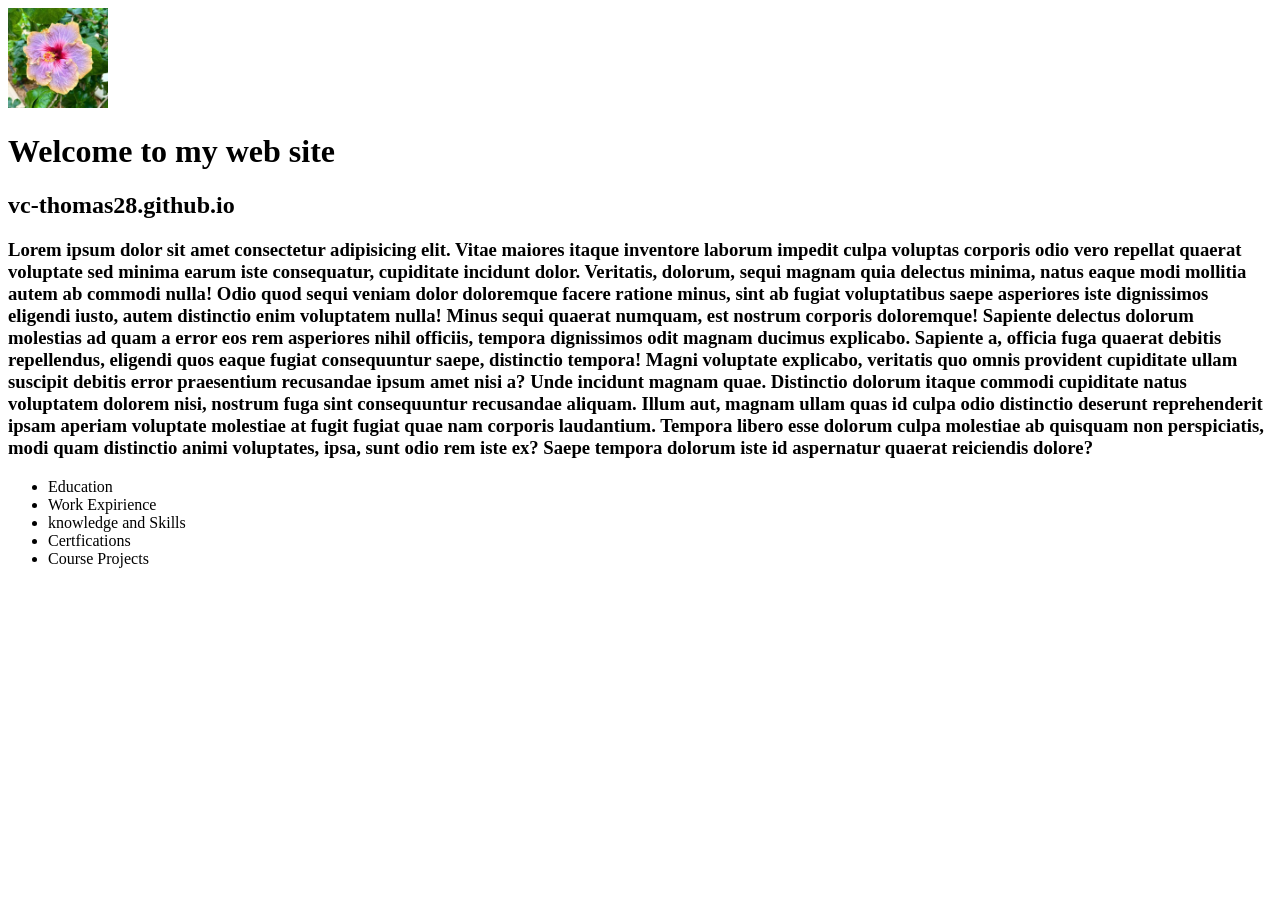
==== index.html @ f4d2444c "Added a nav" ====
<!DOCTYPE html>
<html lang="en">
<head>
    <meta charset="UTF-8">
    <meta name="viewport" content="width=device-width, initial-scale=1.0">
    <meta name="description" content="Vanessa Thoma personal web site">
    <meta name="keywords" content="vanessa, thomas, shsu, mis, coba, students">
    <title>Vanessa Thomas personal web site</title>
</head>
<body>
    <header> 
        <img src="images/images.jpeg" alt="a flower" height="100">
    </header> 
    <main>
        <h1>Welcome to my web site</h1>
        <h2>vc-thomas28.github.io</h2>
        <h3>Lorem ipsum dolor sit amet consectetur adipisicing elit. Vitae maiores itaque inventore laborum impedit culpa voluptas corporis odio vero repellat quaerat voluptate sed minima earum iste consequatur, cupiditate incidunt dolor. Veritatis, dolorum, sequi magnam quia delectus minima, natus eaque modi mollitia autem ab commodi nulla! Odio quod sequi veniam dolor doloremque facere ratione minus, sint ab fugiat voluptatibus saepe asperiores iste dignissimos eligendi iusto, autem distinctio enim voluptatem nulla! Minus sequi quaerat numquam, est nostrum corporis doloremque! Sapiente delectus dolorum molestias ad quam a error eos rem asperiores nihil officiis, tempora dignissimos odit magnam ducimus explicabo. Sapiente a, officia fuga quaerat debitis repellendus, eligendi quos eaque fugiat consequuntur saepe, distinctio tempora! Magni voluptate explicabo, veritatis quo omnis provident cupiditate ullam suscipit debitis error praesentium recusandae ipsum amet nisi a? Unde incidunt magnam quae. Distinctio dolorum itaque commodi cupiditate natus voluptatem dolorem nisi, nostrum fuga sint consequuntur recusandae aliquam. Illum aut, magnam ullam quas id culpa odio distinctio deserunt reprehenderit ipsam aperiam voluptate molestiae at fugit fugiat quae nam corporis laudantium. Tempora libero esse dolorum culpa molestiae ab quisquam non perspiciatis, modi quam distinctio animi voluptates, ipsa, sunt odio rem iste ex? Saepe tempora dolorum iste id aspernatur quaerat reiciendis dolore?</h3>
        <nav>
            <ul>
                <li>Education</li>
                <li>Work Expirience</li>
                <li>knowledge and Skills</li>
                <li>Certfications</li>
                <li>Course Projects</li>
            </ul>
        </nav>
    </main>



</body>
</html>
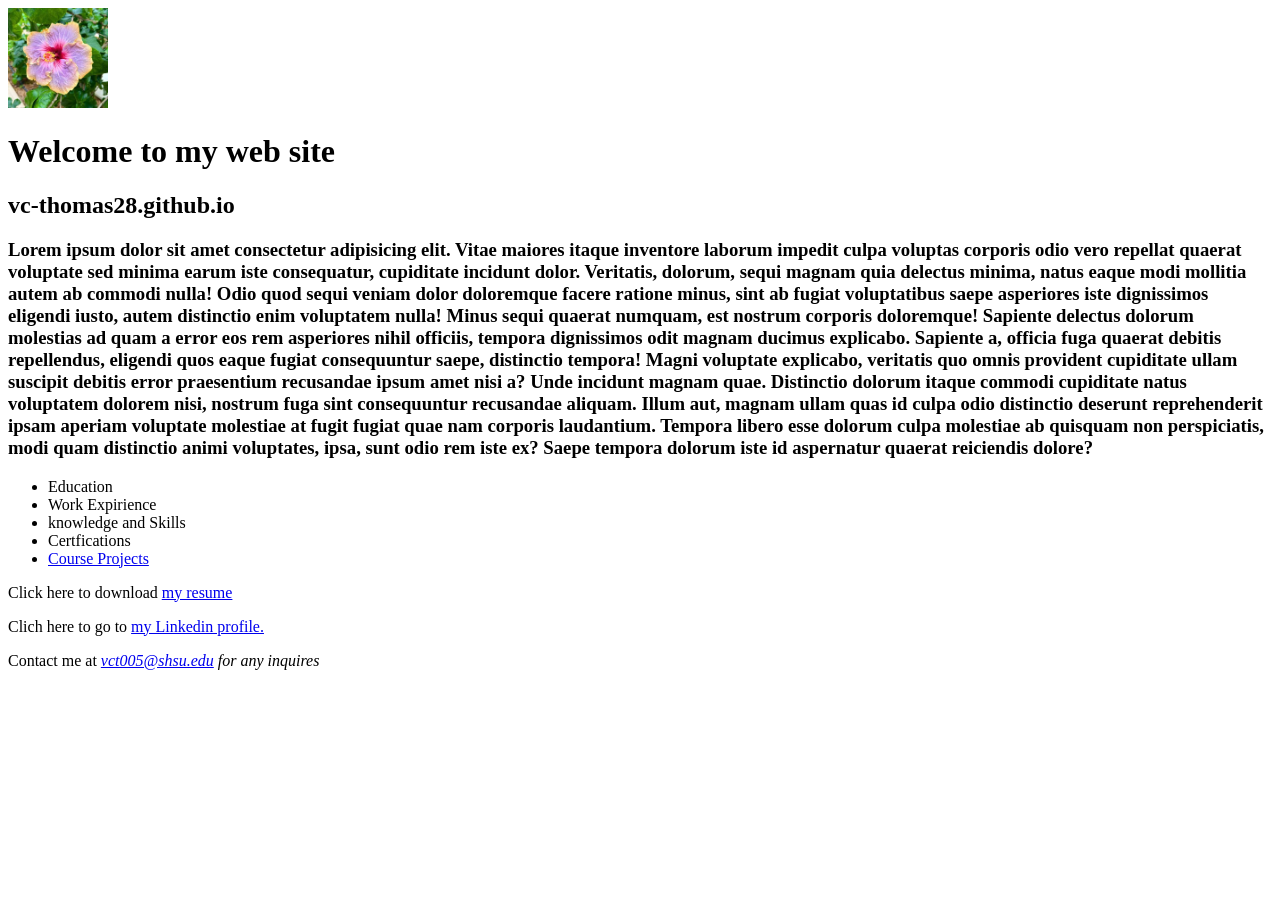
==== commit bbd9a7e3: "Finished putting all the contact information" ====
--- a/index.html
+++ b/index.html
@@ -21,9 +21,12 @@
                 <li>Work Expirience</li>
                 <li>knowledge and Skills</li>
                 <li>Certfications</li>
-                <li>Course Projects</li>
+                <li><a href="#">Course Projects</a></li>
             </ul>
         </nav>
+        <p>Click here to download <a href="files/Vanessa's Resume 2026.pdf">my resume</a></p>
+        <p>Clich here to go to <a href="https://www.linkedin.com/feed/">my Linkedin profile. </a></p>
+        <p>Contact me at <em><a href="mailto:vct005@shsu.edu"><em>vct005@shsu.edu</em></a> for any inquires</p>
     </main>
 
 
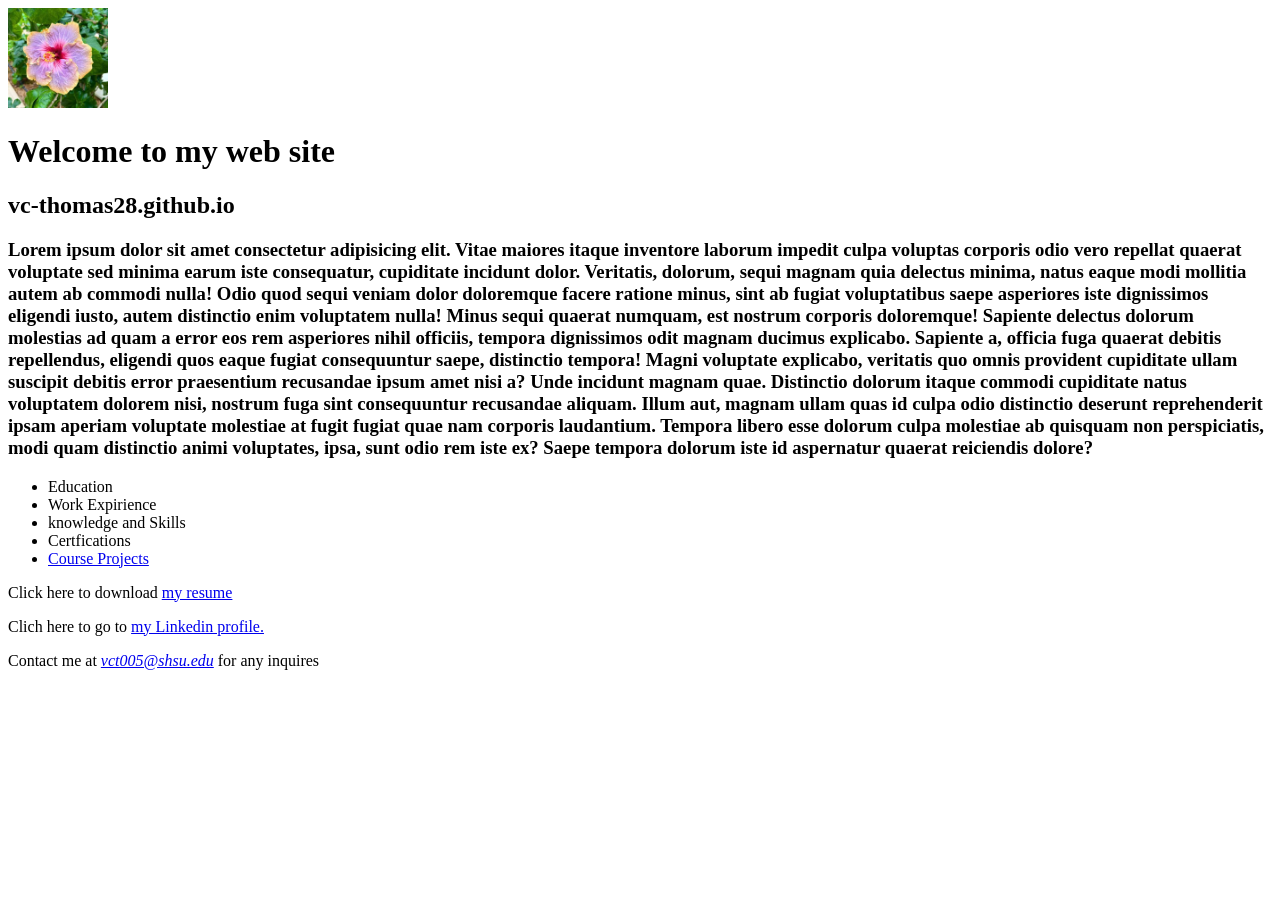
==== commit 24b2fc98: "Just finished imputting my sam email as contact information" ====
--- a/index.html
+++ b/index.html
@@ -24,12 +24,10 @@
                 <li><a href="#">Course Projects</a></li>
             </ul>
         </nav>
-        <p>Click here to download <a href="files/Vanessa's Resume 2026.pdf">my resume</a></p>
-        <p>Clich here to go to <a href="https://www.linkedin.com/feed/">my Linkedin profile. </a></p>
-        <p>Contact me at <em><a href="mailto:vct005@shsu.edu"><em>vct005@shsu.edu</em></a> for any inquires</p>
+        <p>Click here to download <a href="files/Vanessa's%20Resume%202026.pdf">my resume</a></p>
+        <p>Clich here to go to <a href="https://www.linkedin.com/feed/" target="_blank">my Linkedin profile.</a></p>
+        <p>Contact me at <a href="mailto:vct005@shsu.edu"><em>vct005@shsu.edu</em></a> for any inquires</p>
     </main>
-
-
 
 </body>
 </html>
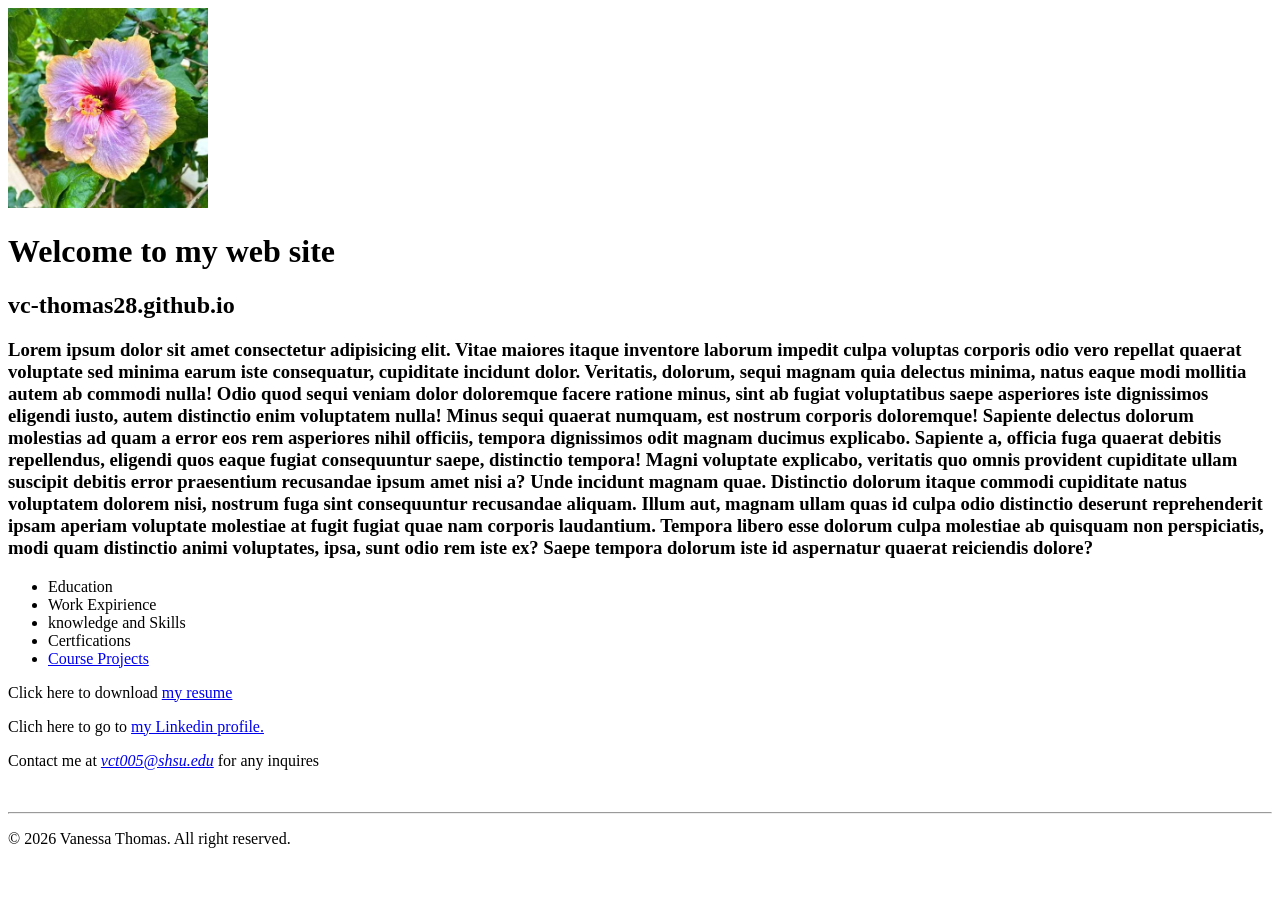
==== commit 3635349b: "Finished my website after adding my copyright notes" ====
--- a/index.html
+++ b/index.html
@@ -9,7 +9,7 @@
 </head>
 <body>
     <header> 
-        <img src="images/images.jpeg" alt="a flower" height="100">
+        <img src="images/images.jpeg" alt="a flower" height="200">
     </header> 
     <main>
         <h1>Welcome to my web site</h1>
@@ -28,6 +28,10 @@
         <p>Clich here to go to <a href="https://www.linkedin.com/feed/" target="_blank">my Linkedin profile.</a></p>
         <p>Contact me at <a href="mailto:vct005@shsu.edu"><em>vct005@shsu.edu</em></a> for any inquires</p>
     </main>
-
+    <br>
+    <hr>
+    <footer>
+        <p>&copy; 2026 Vanessa Thomas. All right reserved.</p>
+    </footer>
 </body>
 </html>
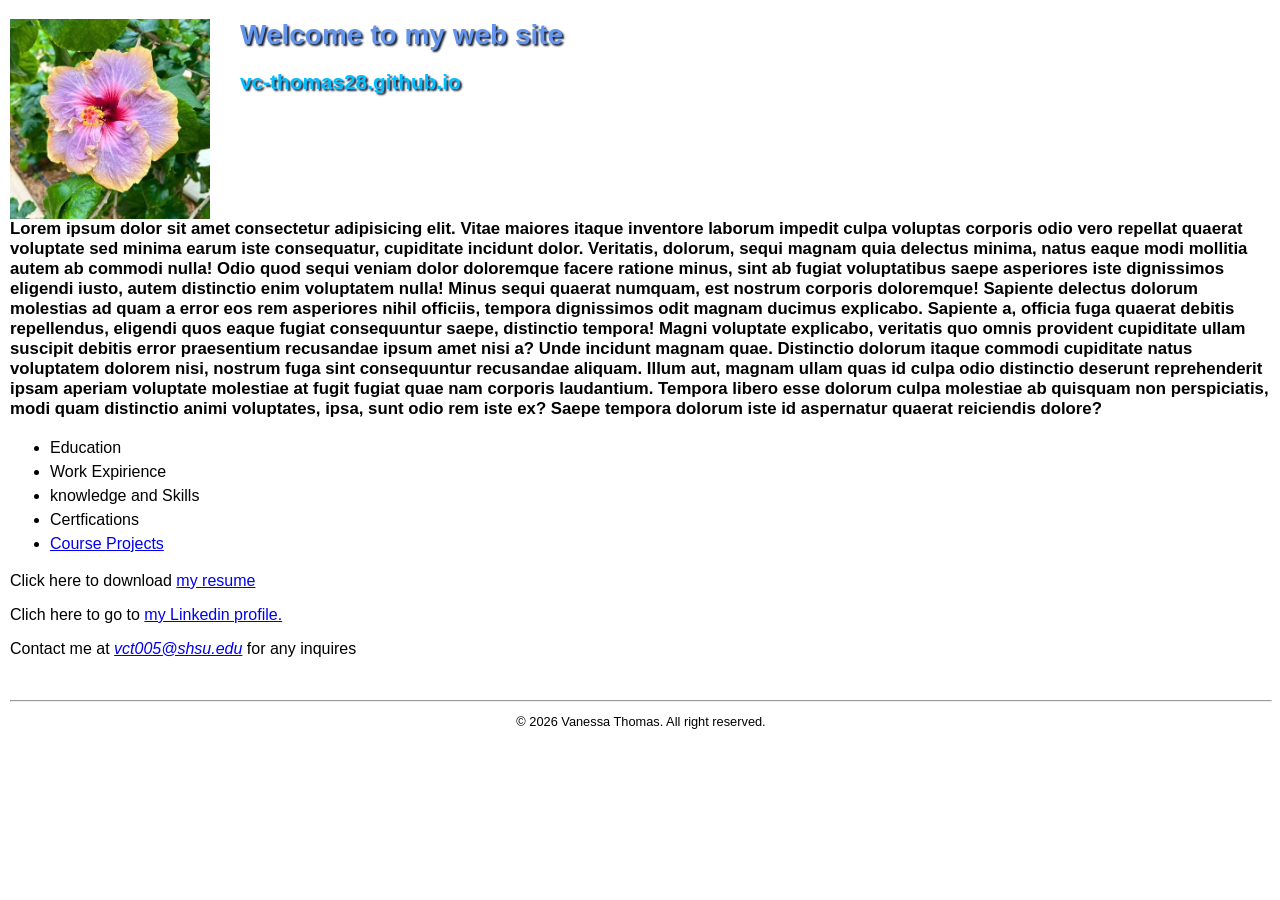
==== commit 94ead060: "finish" ====
--- a/index.html
+++ b/index.html
@@ -5,18 +5,19 @@
     <meta name="viewport" content="width=device-width, initial-scale=1.0">
     <meta name="description" content="Vanessa Thoma personal web site">
     <meta name="keywords" content="vanessa, thomas, shsu, mis, coba, students">
-    <title>Vanessa Thomas personal web site</title>
+    <title> Vanessa Thomas personal web site</title>
+    <link rel="stylesheet" href="styles/main.css"> 
 </head>
 <body>
     <header> 
         <img src="images/images.jpeg" alt="a flower" height="200">
+         <h1 class="shadow">Welcome to my web site</h1>
+        <h2 class="shadow">vc-thomas28.github.io</h2>
     </header> 
     <main>
-        <h1>Welcome to my web site</h1>
-        <h2>vc-thomas28.github.io</h2>
         <h3>Lorem ipsum dolor sit amet consectetur adipisicing elit. Vitae maiores itaque inventore laborum impedit culpa voluptas corporis odio vero repellat quaerat voluptate sed minima earum iste consequatur, cupiditate incidunt dolor. Veritatis, dolorum, sequi magnam quia delectus minima, natus eaque modi mollitia autem ab commodi nulla! Odio quod sequi veniam dolor doloremque facere ratione minus, sint ab fugiat voluptatibus saepe asperiores iste dignissimos eligendi iusto, autem distinctio enim voluptatem nulla! Minus sequi quaerat numquam, est nostrum corporis doloremque! Sapiente delectus dolorum molestias ad quam a error eos rem asperiores nihil officiis, tempora dignissimos odit magnam ducimus explicabo. Sapiente a, officia fuga quaerat debitis repellendus, eligendi quos eaque fugiat consequuntur saepe, distinctio tempora! Magni voluptate explicabo, veritatis quo omnis provident cupiditate ullam suscipit debitis error praesentium recusandae ipsum amet nisi a? Unde incidunt magnam quae. Distinctio dolorum itaque commodi cupiditate natus voluptatem dolorem nisi, nostrum fuga sint consequuntur recusandae aliquam. Illum aut, magnam ullam quas id culpa odio distinctio deserunt reprehenderit ipsam aperiam voluptate molestiae at fugit fugiat quae nam corporis laudantium. Tempora libero esse dolorum culpa molestiae ab quisquam non perspiciatis, modi quam distinctio animi voluptates, ipsa, sunt odio rem iste ex? Saepe tempora dolorum iste id aspernatur quaerat reiciendis dolore?</h3>
         <nav>
-            <ul>
+            <ul id="list">
                 <li>Education</li>
                 <li>Work Expirience</li>
                 <li>knowledge and Skills</li>
@@ -31,7 +32,7 @@
     <br>
     <hr>
     <footer>
-        <p>&copy; 2026 Vanessa Thomas. All right reserved.</p>
+        <p class="copyright">&copy; 2026 Vanessa Thomas. All right reserved.</p>
     </footer>
 </body>
 </html>
--- a/styles/main.css
+++ b/styles/main.css
@@ -0,0 +1,39 @@
+body {
+    font-family: Arial, Helvetica, sans-serif;
+    font-size: 100%;
+    margin-left: 10px;
+}
+a:focus, a:hover {
+    font-style: italic;
+    color:darkblue;
+}
+header h1 {
+    font-size: 175%;
+    color: cornflowerblue;
+    text-indent: 30px;
+}
+header h2{
+    font-size: 130%;
+    color:deepskyblue;
+    text-indent: 30px;
+}
+header img {
+    float: left;
+}
+.shadow {
+    text-shadow: 2px 2px 2px rgb(19, 30, 52);
+}
+main { 
+    clear: left;
+}
+main h3 {
+    margin-top: 3em;
+    font-size: 105%;
+}
+#list {
+    line-height: 1.5em;
+}
+footer p.copyright {
+    text-align: center;
+    font-size: 80%;
+}
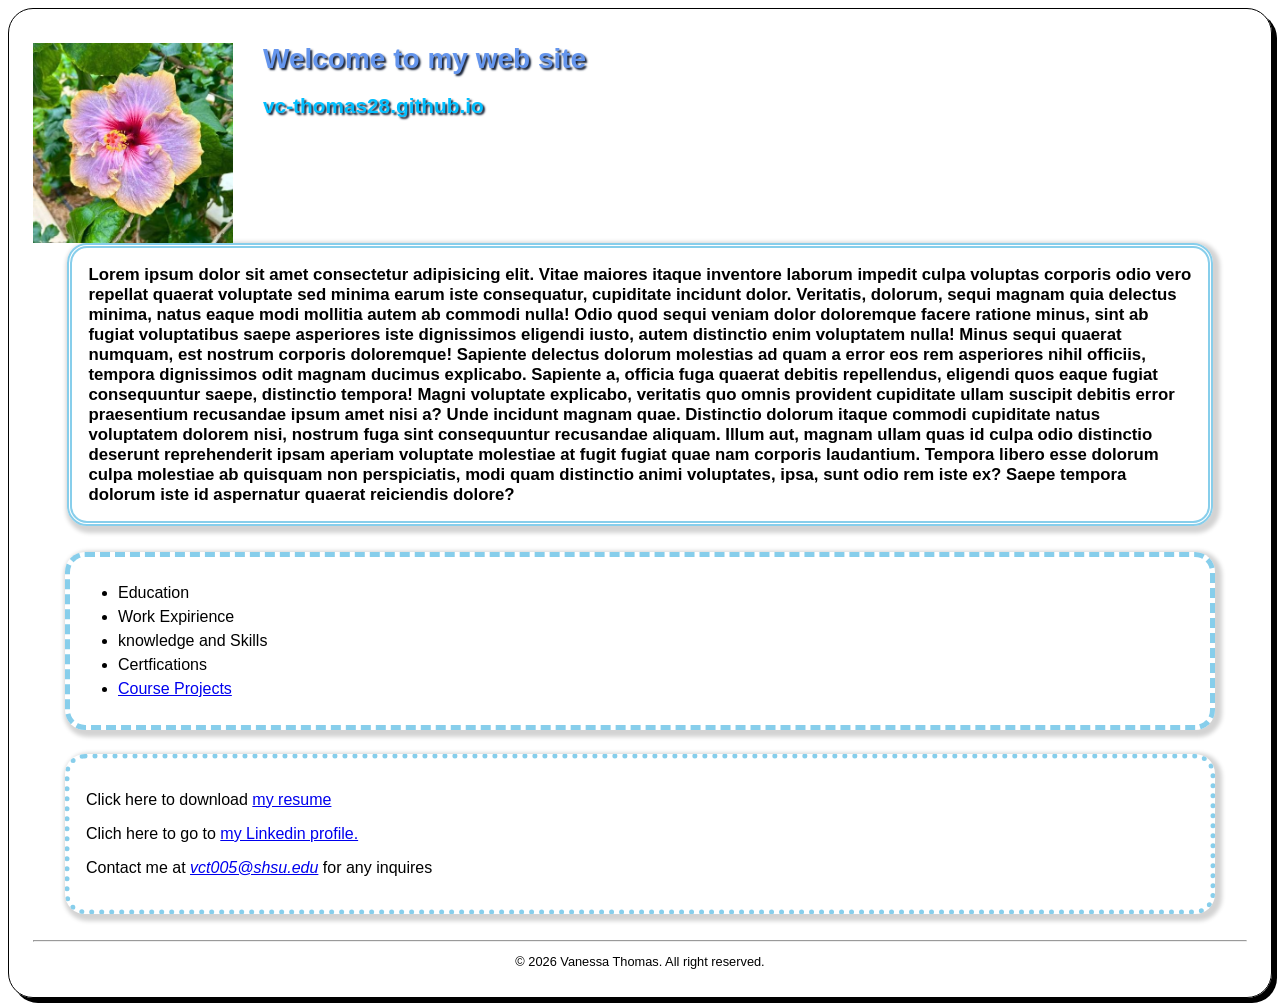
==== commit 53f3ceae: "finished Q7 & need to finish 8" ====
--- a/index.html
+++ b/index.html
@@ -25,9 +25,11 @@
                 <li><a href="#">Course Projects</a></li>
             </ul>
         </nav>
+        <div class="contact">
         <p>Click here to download <a href="files/Vanessa's%20Resume%202026.pdf">my resume</a></p>
         <p>Clich here to go to <a href="https://www.linkedin.com/feed/" target="_blank">my Linkedin profile.</a></p>
         <p>Contact me at <a href="mailto:vct005@shsu.edu"><em>vct005@shsu.edu</em></a> for any inquires</p>
+    </div>
     </main>
     <br>
     <hr>
--- a/styles/main.css
+++ b/styles/main.css
@@ -1,7 +1,19 @@
+html {
+    background-image: bottom, white 0%, #facd8a 100%
+}
 body {
+    width: 1000;
+    background-color: white;
     font-family: Arial, Helvetica, sans-serif;
     font-size: 100%;
-    margin-left: 10px;
+    margin: 15px, auto;
+    padding: 15px 1.5em;
+    border: 1px solid black;
+    border-radius: 25px;
+    box-shadow: 5px 5px 0 0;
+    background-image:url ("../images/images.jpeg");
+    background-repeat: repeat-y;
+    background-attachment: fixed;
 }
 a:focus, a:hover {
     font-style: italic;
@@ -19,6 +31,7 @@
 }
 header img {
     float: left;
+    margin-left: 0; 
 }
 .shadow {
     text-shadow: 2px 2px 2px rgb(19, 30, 52);
@@ -27,8 +40,26 @@
     clear: left;
 }
 main h3 {
-    margin-top: 3em;
+    margin: 3em 2em 1.5em 2em;
+    border: 5px double skyblue;
+    border-radius: 20px;
+    box-shadow: 3px 3px 4px 4px lightgray;
+    padding: 1em;
     font-size: 105%;
+}
+main nav {
+    margin: 1.5em 2em 1.5em;
+    border: 5px dashed skyblue;
+    border-radius: 20px;
+    box-shadow: 3px 3px 4px 4px lightgray;
+    padding: 0.5em;
+}
+main div.contact {
+    margin: 1.5em 2em 0 2em;
+    border: 5px dotted skyblue;
+    border-radius: 20px;
+    box-shadow: 3px 3px 4px 4px lightgray;
+    padding: 1em;
 }
 #list {
     line-height: 1.5em;
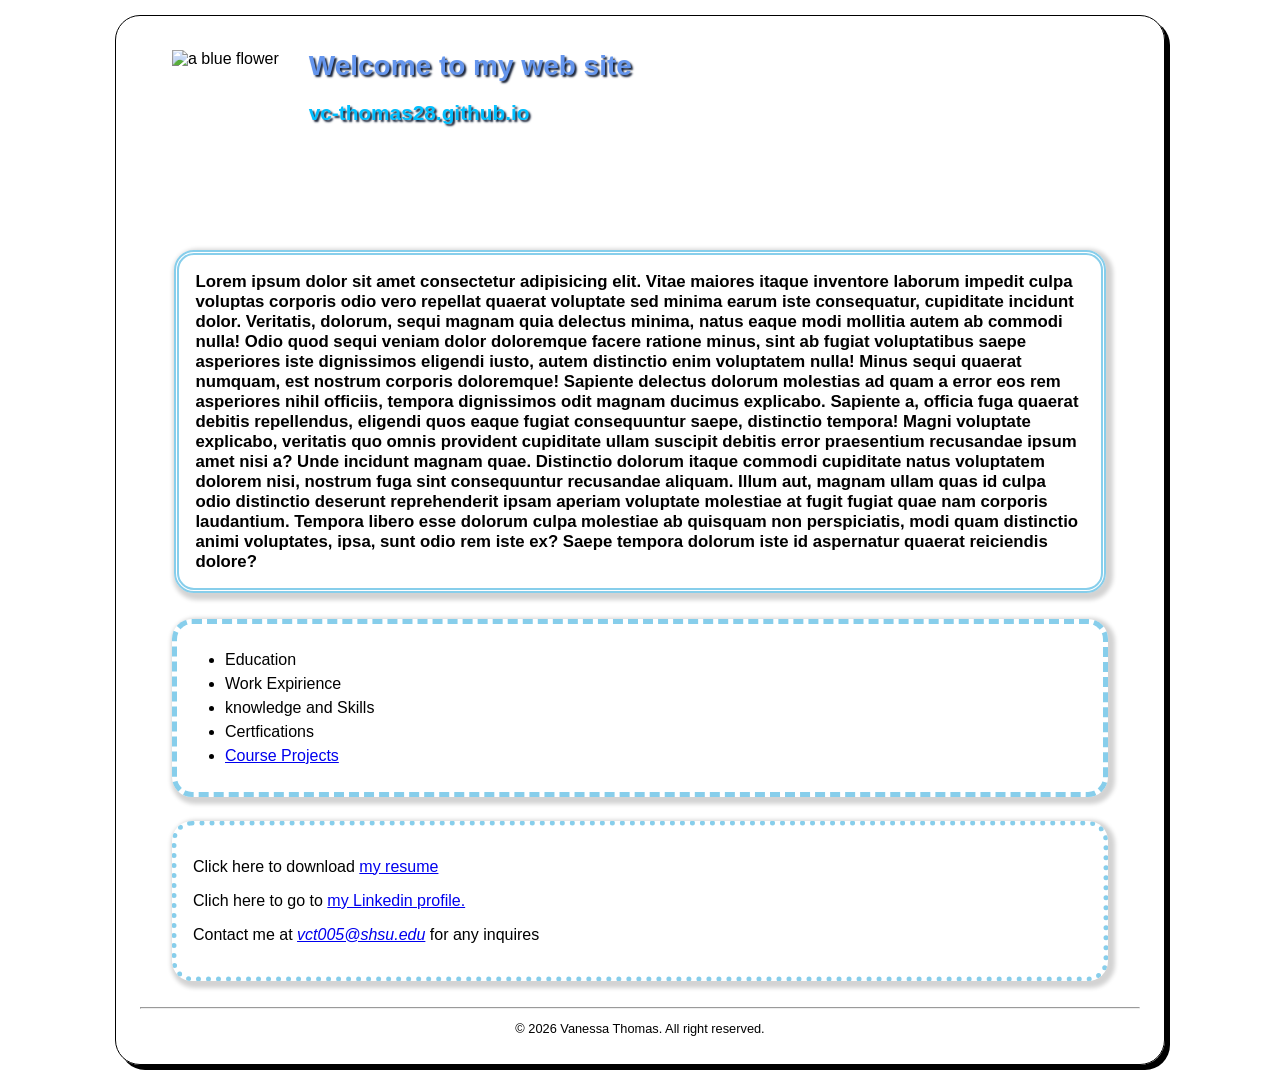
==== commit 21c8c9d7: "fixed my flower...starting css" ====
--- a/index.html
+++ b/index.html
@@ -10,7 +10,7 @@
 </head>
 <body>
     <header> 
-        <img src="images/images.jpeg" alt="a flower" height="200">
+        <img src="images/flower.jpeg" alt="a blue flower" height="200">
          <h1 class="shadow">Welcome to my web site</h1>
         <h2 class="shadow">vc-thomas28.github.io</h2>
     </header> 
--- a/styles/main.css
+++ b/styles/main.css
@@ -2,16 +2,16 @@
     background-image: bottom, white 0%, #facd8a 100%
 }
 body {
-    width: 1000;
+    width: 1000px;
     background-color: white;
     font-family: Arial, Helvetica, sans-serif;
     font-size: 100%;
-    margin: 15px, auto;
+    margin: 15px auto;
     padding: 15px 1.5em;
     border: 1px solid black;
     border-radius: 25px;
     box-shadow: 5px 5px 0 0;
-    background-image:url ("../images/images.jpeg");
+    background-image:url("../images/images.jpeg");
     background-repeat: repeat-y;
     background-attachment: fixed;
 }
@@ -31,7 +31,7 @@
 }
 header img {
     float: left;
-    margin-left: 0; 
+    margin-left: 2em; 
 }
 .shadow {
     text-shadow: 2px 2px 2px rgb(19, 30, 52);
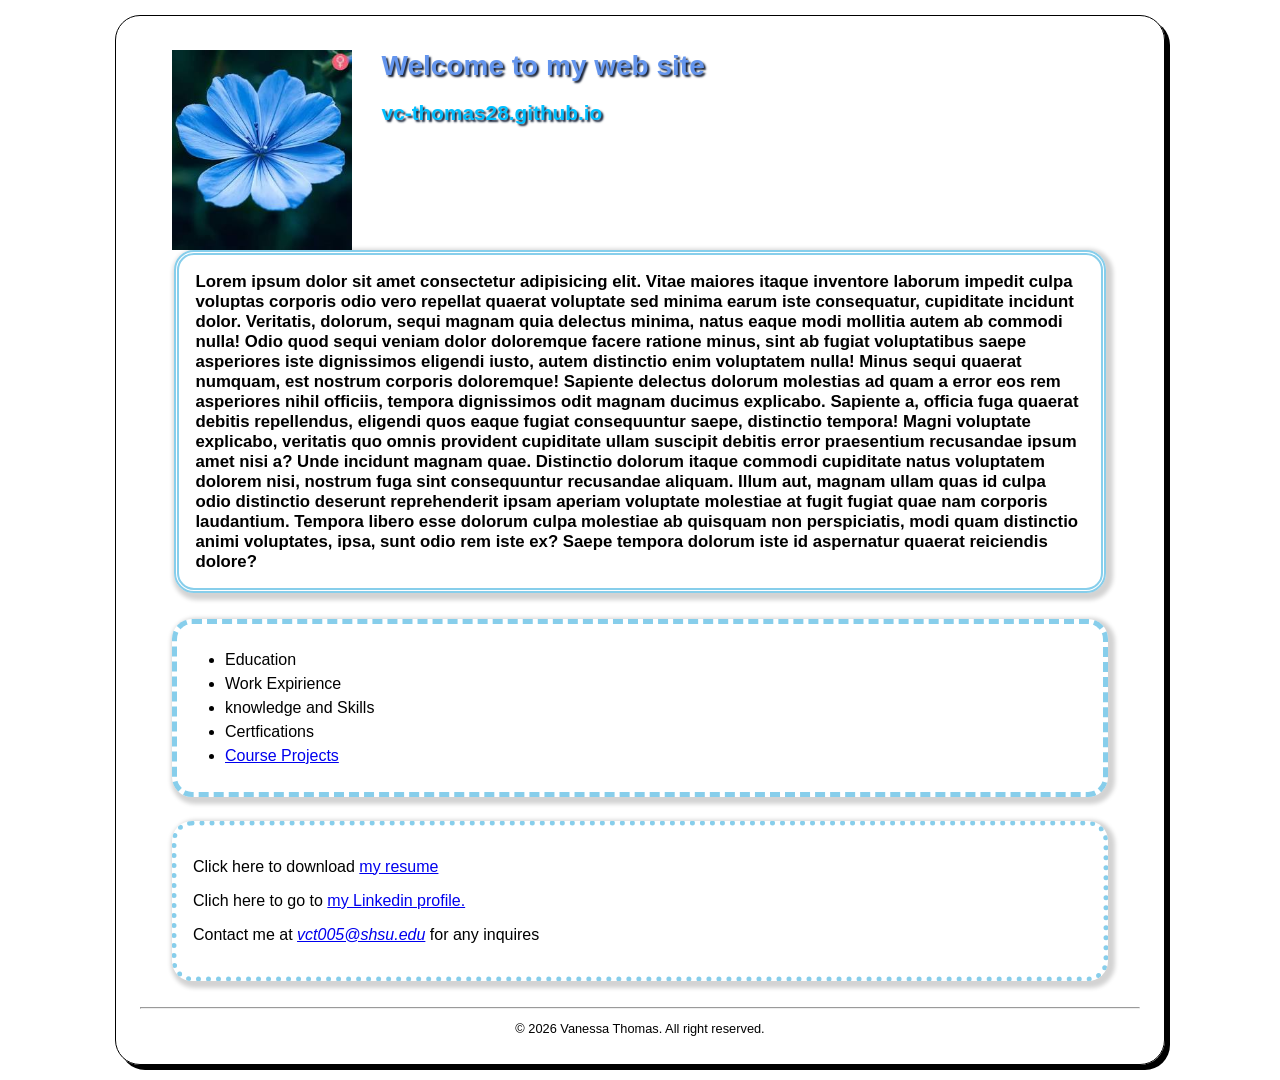
==== commit bbb1a0a6: "flower" ====
--- a/index.html
+++ b/index.html
@@ -10,7 +10,7 @@
 </head>
 <body>
     <header> 
-        <img src="images/flower.jpeg" alt="a blue flower" height="200">
+        <img src="images/flower.jpg" alt="a blue flower" height="200">
          <h1 class="shadow">Welcome to my web site</h1>
         <h2 class="shadow">vc-thomas28.github.io</h2>
     </header> 
